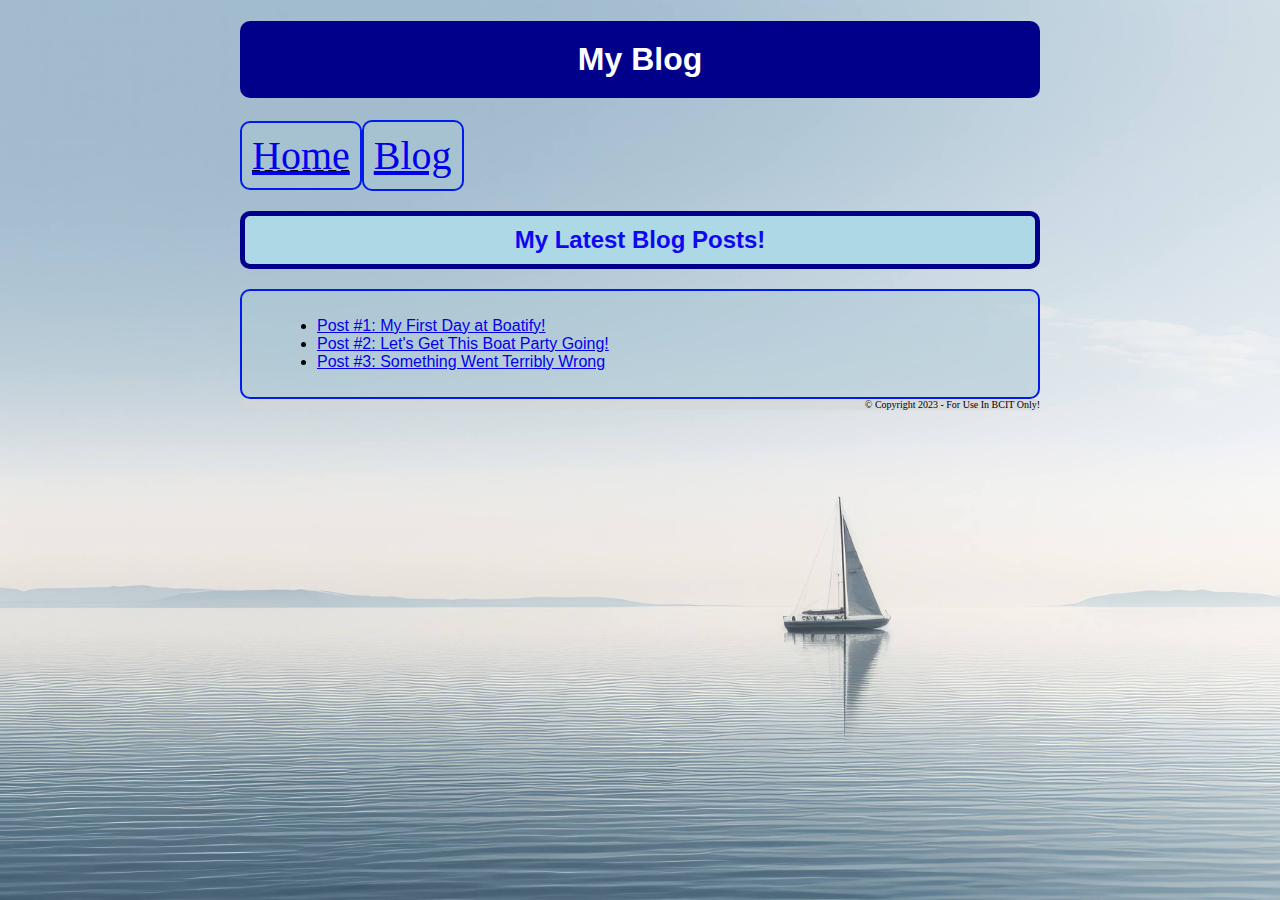
==== blog/index.html @ 4b2ba966 "Add files via upload" ====
<!DOCTYPE html>
<html lang="en">
<head>
    <title>My Blog</title>
    <link rel="stylesheet" href="../css/styles.css">
</head>
<body>
    <header>
        <div class="container">
            <h1>My Blog</h1>
            <nav class="biglink">
                <a href="../index.html" class="box">Home</a><a class="box" style="display: inline-block" href="index.html">Blog</a>
            </nav>
        </div>
    </header>
    <main>
        <div class="container">
            <section>
                <h2>My Latest Blog Posts!</h2>
                <div class="box">
                <ul>
                    <li><a href="post1.html">Post #1: My First Day at Boatify!</a></li>
                    <li><a href="post2.html">Post #2: Let's Get This Boat Party Going!</a></li>
                    <li><a href="post3.html">Post #3: Something Went Terribly Wrong</a></li>
                </div>        
                </ul>
            </section>

        </div>

    </main>
    <footer class="container">
        <div style="text-align: right;">
            © Copyright 2023 - For Use In BCIT Only!
        </div>
    </footer>   
</body>

</html>
---- css/styles.css ----
body {
    background-image: url(../images/sailboatbackground.jpeg);
    background-size: cover;
    background-attachment: fixed;
    background-color: lightblue;
    font-family: Arial, sans-serif;
}

footer {
    font-size: 10px;
    font-family: "Times New Roman", cursive, sans-serif;
    text-decoration: "underline";
    text-align: "right";
    background-color: rgba(214, 214, 214, 0.588);
    border-radius: 10px;
}

.container {
    max-width: 800px;
    margin: 0 auto;
}

h1 {
    color: white;
    text-align: center;
    background-color: darkblue;
    padding: 20px;
    border-radius: 10px;
}

h2 {
    color: rgb(15, 7, 240);
    text-align: center;
    background-color: lightblue;
    padding: 10px;
    border: 5px solid darkblue;
    border-radius: 10px;
}

p {
    color: black;
    background-color: rgba (135, 206, 235, 0.5);
    text-align: justify;
}

img {
    display: block;
    margin-left: auto;
    margin-right: auto;
}

.box {
    border: 2px solid rgb(0, 27, 234);
    background-color: rgba(170, 200, 211, 0.5);
    border-radius: 10px;
    padding: 10px;
  }

li {
    margin-left: 25px; 
}

.biglink {
    font-size: 40px;
    font-family: "Times New Roman", cursive, sans-serif;
    text-decoration: underline;
    text-decoration-style: dashed;
}
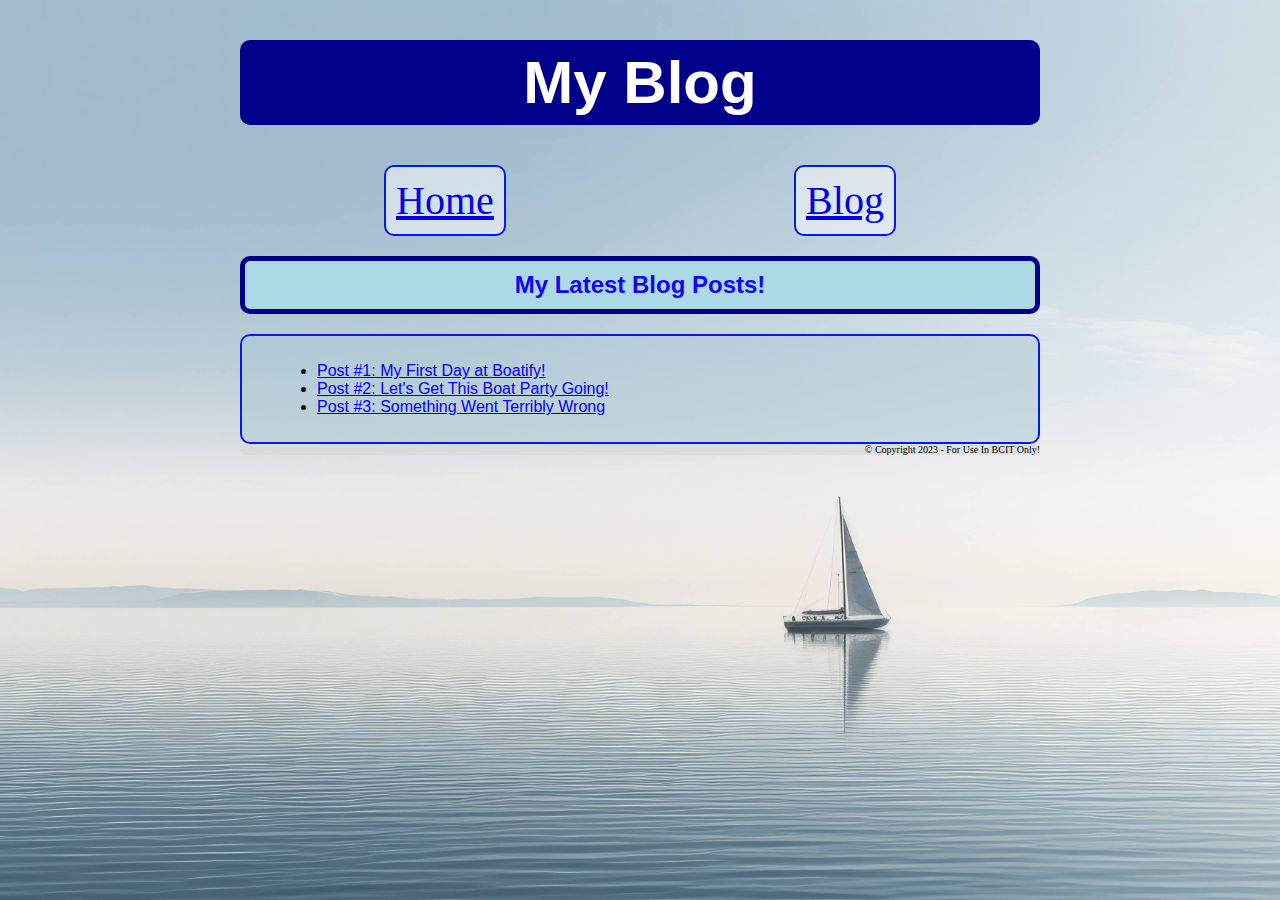
==== commit 4ea85ba6: "Update index.html" ====
--- a/blog/index.html
+++ b/blog/index.html
@@ -2,6 +2,7 @@
 <html lang="en">
 <head>
     <title>My Blog</title>
+    <meta name="viewport" content="width=device-width, initial-scale=1" />
     <link rel="stylesheet" href="../css/styles.css">
 </head>
 <body>
--- a/css/styles.css
+++ b/css/styles.css
@@ -26,6 +26,8 @@
     background-color: darkblue;
     padding: 20px;
     border-radius: 10px;
+    font-size: 60px;
+    line-height: 75%
 }
 
 h2 {
@@ -47,7 +49,16 @@
     display: block;
     margin-left: auto;
     margin-right: auto;
+    border: 3px solid black;
+    border-radius: 50px;
 }
+
+nav .box {
+    border: 2px solid rgb(0, 27, 234);
+    background-color: rgba(255, 255, 255, 0.5);
+    border-radius: 10px;
+    padding: 10px;
+  }
 
 .box {
     border: 2px solid rgb(0, 27, 234);
@@ -65,6 +76,34 @@
     font-family: "Times New Roman", cursive, sans-serif;
     text-decoration: underline;
     text-decoration-style: dashed;
+    text-align: center;
 }
 
+nav {
+    display: flex;
+    justify-content: space-around;
+}
+    
+@media (max-width: 500px) {
+    img {
+        max-width: 90%;
+        height: auto;
+    }
+    nav {
+        display: flex;
+        flex-direction: column;
+        justify-content: space-around;
+        gap: 2px;
+        line-height: 50%;
+    }
+    .biglink {
+        font-size: 20px;
+    }
+    h1 {
+        font-size: 30px;
+    }
+    h2 {
+        font-size: 20px;
+    }
+    }
 
